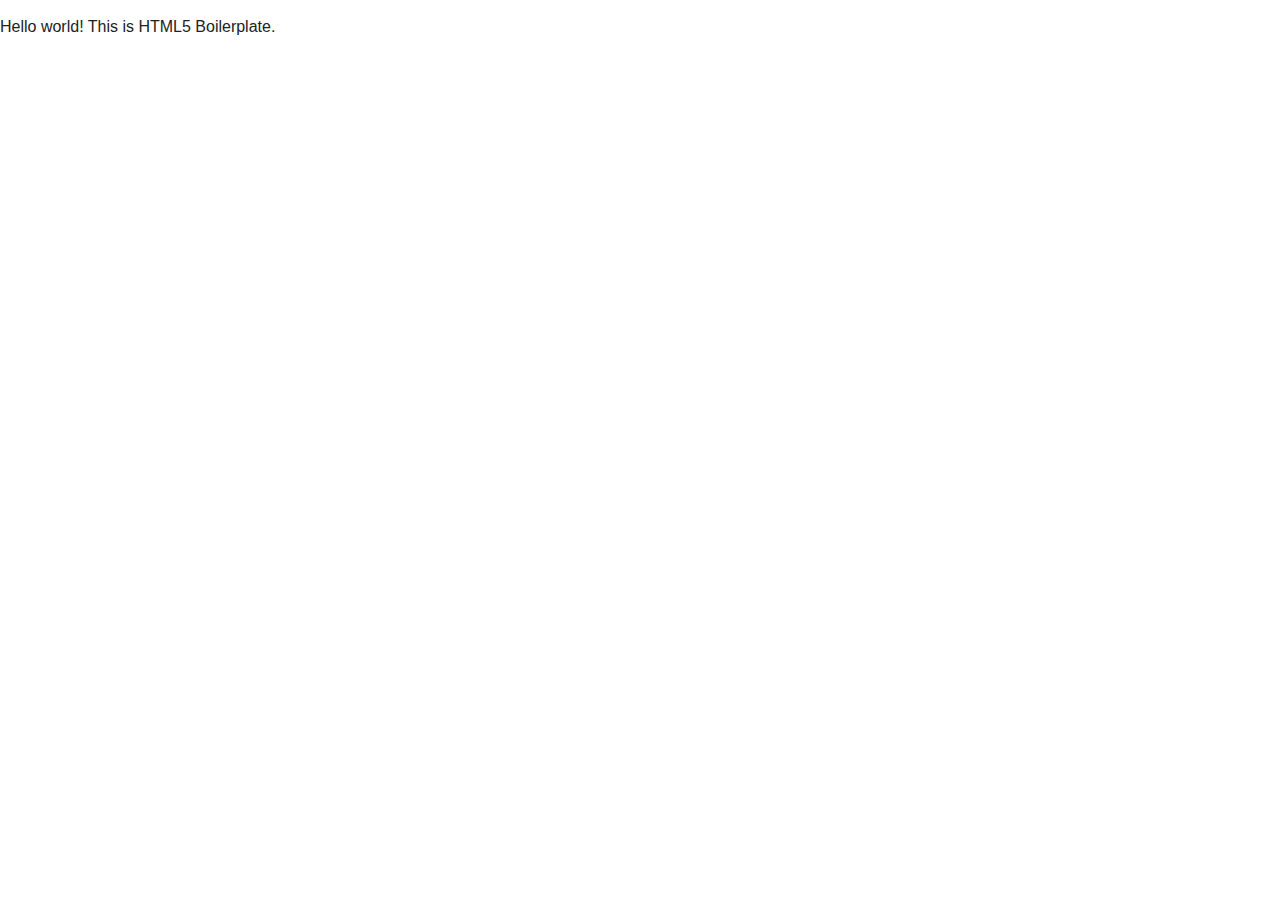
==== index.html @ 44770323 "first commit" ====
<!doctype html>
<html class="no-js" lang="">
    <head>
        <meta charset="utf-8">
        <meta http-equiv="x-ua-compatible" content="ie=edge">
        <title>I can do this #2</title>
        <meta name="description" content="lesson">
        <meta name="viewport" content="width=device-width, initial-scale=1">

        <link rel="apple-touch-icon" href="apple-touch-icon.png">
        <!-- Place favicon.ico in the root directory -->

        <link rel="stylesheet" href="css/normalize.css">
        <link rel="stylesheet" href="css/main.css">
        <script src="js/vendor/modernizr-2.8.3.min.js"></script>
    </head>
    <body>
        <!--[if lt IE 8]>
            <p class="browserupgrade">You are using an <strong>outdated</strong> browser. Please <a href="http://browsehappy.com/">upgrade your browser</a> to improve your experience.</p>
        <![endif]-->

        <!-- Add your site or application content here -->
        <p>Hello world! This is HTML5 Boilerplate.</p>

        <script src="https://ajax.googleapis.com/ajax/libs/jquery/1.11.3/jquery.min.js"></script>
        <script>window.jQuery || document.write('<script src="js/vendor/jquery-1.11.3.min.js"><\/script>')</script>
        <script src="js/plugins.js"></script>
        <script src="js/main.js"></script>


    </body>
</html>
---- css/main.css ----
/*! HTML5 Boilerplate v5.2.0 | MIT License | https://html5boilerplate.com/ */

/*
 * What follows is the result of much research on cross-browser styling.
 * Credit left inline and big thanks to Nicolas Gallagher, Jonathan Neal,
 * Kroc Camen, and the H5BP dev community and team.
 */

/* ==========================================================================
   Base styles: opinionated defaults
   ========================================================================== */

html {
    color: #222;
    font-size: 1em;
    line-height: 1.4;
}

/*
 * Remove text-shadow in selection highlight:
 * https://twitter.com/miketaylr/status/12228805301
 *
 * These selection rule sets have to be separate.
 * Customize the background color to match your design.
 */

::-moz-selection {
    background: #b3d4fc;
    text-shadow: none;
}

::selection {
    background: #b3d4fc;
    text-shadow: none;
}

/*
 * A better looking default horizontal rule
 */

hr {
    display: block;
    height: 1px;
    border: 0;
    border-top: 1px solid #ccc;
    margin: 1em 0;
    padding: 0;
}

/*
 * Remove the gap between audio, canvas, iframes,
 * images, videos and the bottom of their containers:
 * https://github.com/h5bp/html5-boilerplate/issues/440
 */

audio,
canvas,
iframe,
img,
svg,
video {
    vertical-align: middle;
}

/*
 * Remove default fieldset styles.
 */

fieldset {
    border: 0;
    margin: 0;
    padding: 0;
}

/*
 * Allow only vertical resizing of textareas.
 */

textarea {
    resize: vertical;
}

/* ==========================================================================
   Browser Upgrade Prompt
   ========================================================================== */

.browserupgrade {
    margin: 0.2em 0;
    background: #ccc;
    color: #000;
    padding: 0.2em 0;
}

/* ==========================================================================
   Author's custom styles
   ========================================================================== */

















/* ==========================================================================
   Helper classes
   ========================================================================== */

/*
 * Hide visually and from screen readers:
 */

.hidden {
    display: none !important;
}

/*
 * Hide only visually, but have it available for screen readers:
 * http://snook.ca/archives/html_and_css/hiding-content-for-accessibility
 */

.visuallyhidden {
    border: 0;
    clip: rect(0 0 0 0);
    height: 1px;
    margin: -1px;
    overflow: hidden;
    padding: 0;
    position: absolute;
    width: 1px;
}

/*
 * Extends the .visuallyhidden class to allow the element
 * to be focusable when navigated to via the keyboard:
 * https://www.drupal.org/node/897638
 */

.visuallyhidden.focusable:active,
.visuallyhidden.focusable:focus {
    clip: auto;
    height: auto;
    margin: 0;
    overflow: visible;
    position: static;
    width: auto;
}

/*
 * Hide visually and from screen readers, but maintain layout
 */

.invisible {
    visibility: hidden;
}

/*
 * Clearfix: contain floats
 *
 * For modern browsers
 * 1. The space content is one way to avoid an Opera bug when the
 *    `contenteditable` attribute is included anywhere else in the document.
 *    Otherwise it causes space to appear at the top and bottom of elements
 *    that receive the `clearfix` class.
 * 2. The use of `table` rather than `block` is only necessary if using
 *    `:before` to contain the top-margins of child elements.
 */

.clearfix:before,
.clearfix:after {
    content: " "; /* 1 */
    display: table; /* 2 */
}

.clearfix:after {
    clear: both;
}

/* ==========================================================================
   EXAMPLE Media Queries for Responsive Design.
   These examples override the primary ('mobile first') styles.
   Modify as content requires.
   ========================================================================== */

@media only screen and (min-width: 35em) {
    /* Style adjustments for viewports that meet the condition */
}

@media print,
       (-webkit-min-device-pixel-ratio: 1.25),
       (min-resolution: 1.25dppx),
       (min-resolution: 120dpi) {
    /* Style adjustments for high resolution devices */
}

/* ==========================================================================
   Print styles.
   Inlined to avoid the additional HTTP request:
   http://www.phpied.com/delay-loading-your-print-css/
   ========================================================================== */

@media print {
    *,
    *:before,
    *:after {
        background: transparent !important;
        color: #000 !important; /* Black prints faster:
                                   http://www.sanbeiji.com/archives/953 */
        box-shadow: none !important;
        text-shadow: none !important;
    }

    a,
    a:visited {
        text-decoration: underline;
    }

    a[href]:after {
        content: " (" attr(href) ")";
    }

    abbr[title]:after {
        content: " (" attr(title) ")";
    }

    /*
     * Don't show links that are fragment identifiers,
     * or use the `javascript:` pseudo protocol
     */

    a[href^="#"]:after,
    a[href^="javascript:"]:after {
        content: "";
    }

    pre,
    blockquote {
        border: 1px solid #999;
        page-break-inside: avoid;
    }

    /*
     * Printing Tables:
     * http://css-discuss.incutio.com/wiki/Printing_Tables
     */

    thead {
        display: table-header-group;
    }

    tr,
    img {
        page-break-inside: avoid;
    }

    img {
        max-width: 100% !important;
    }

    p,
    h2,
    h3 {
        orphans: 3;
        widows: 3;
    }

    h2,
    h3 {
        page-break-after: avoid;
    }
}
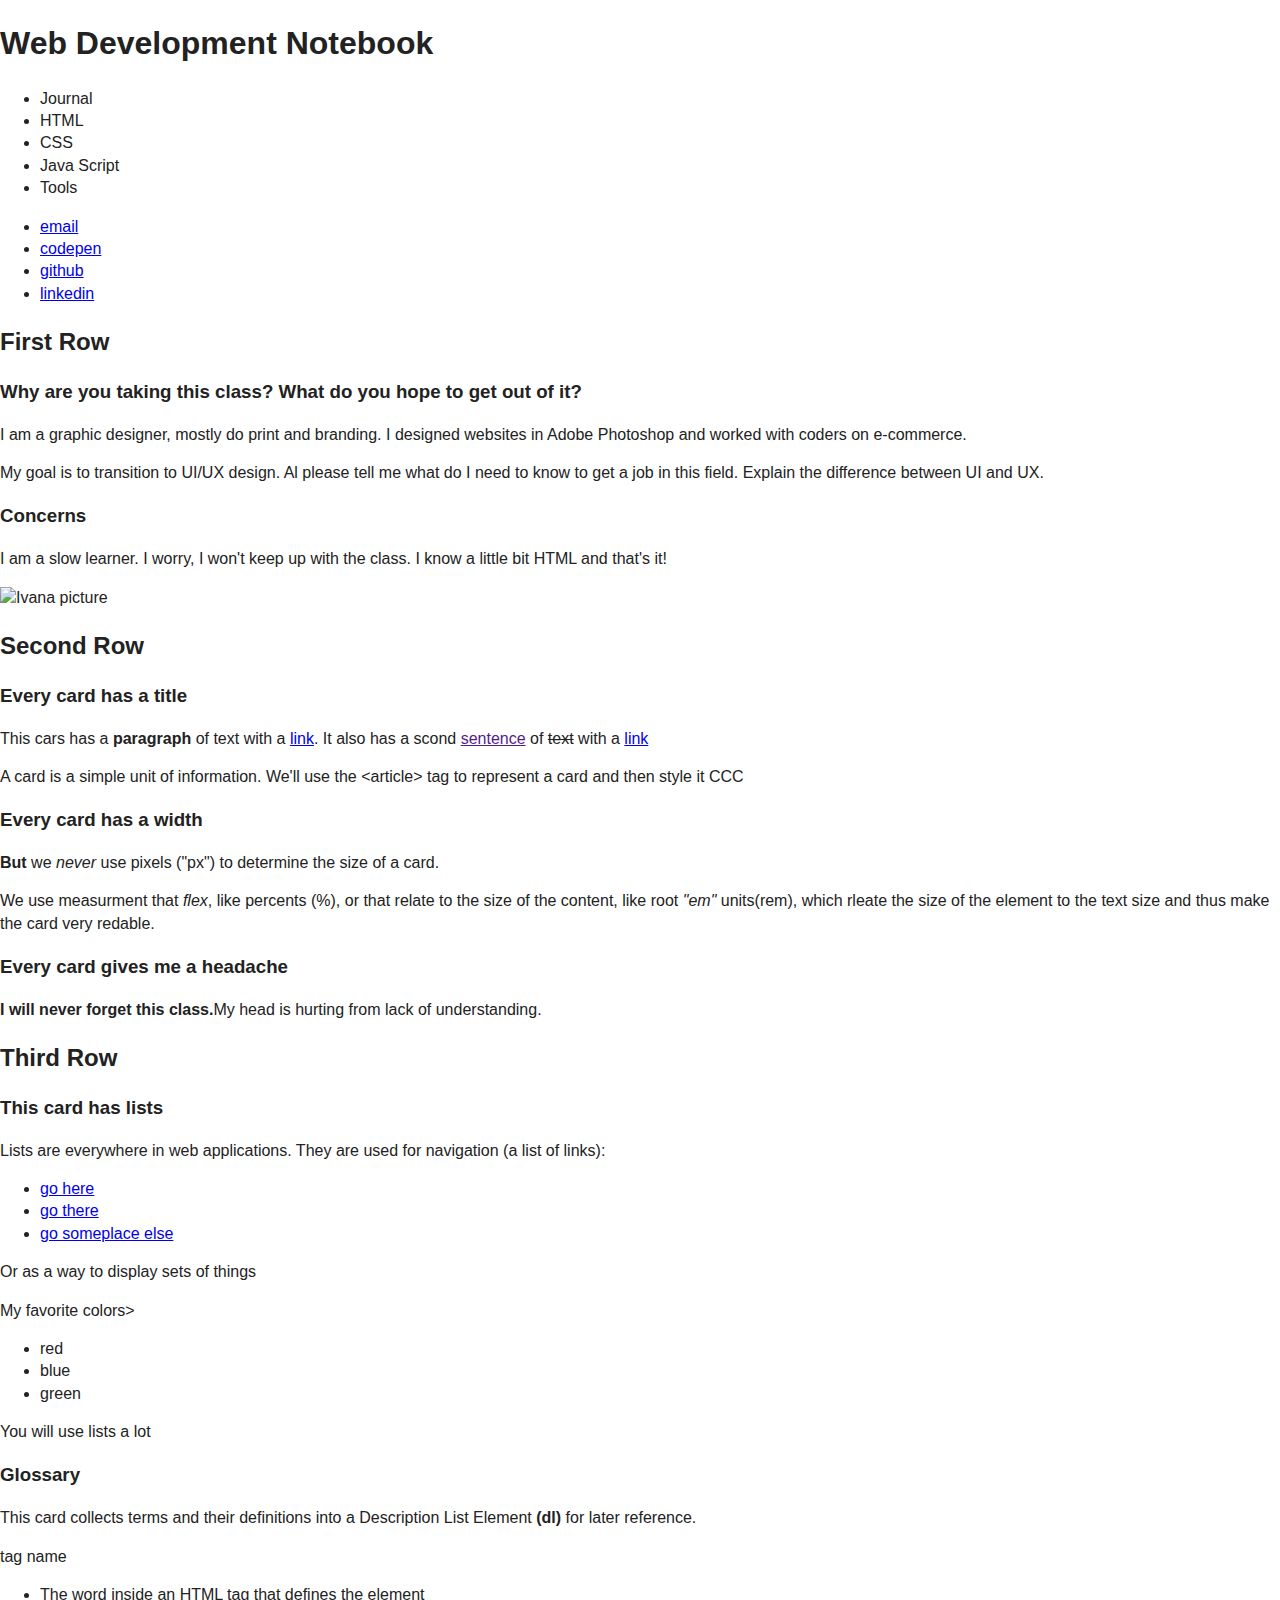
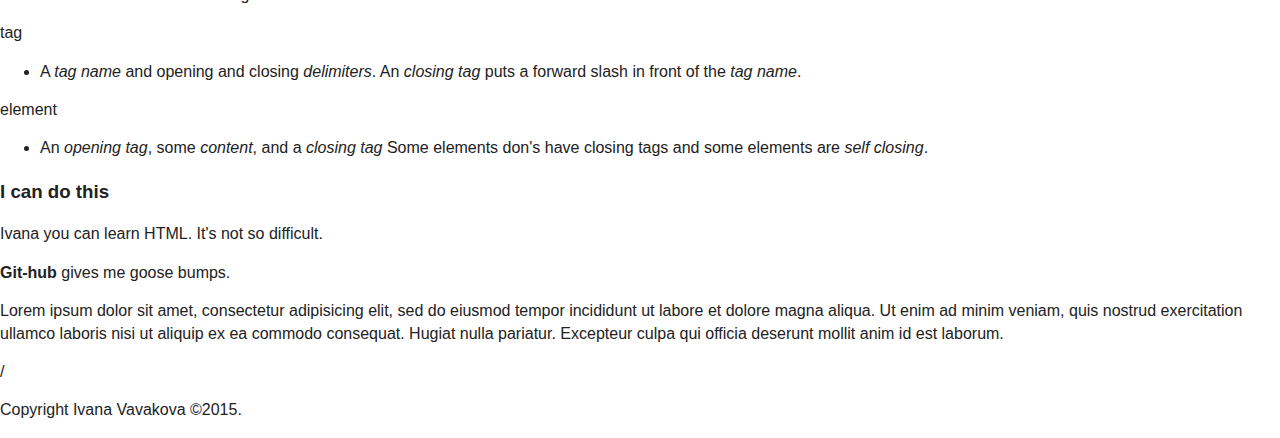
==== commit 4a7457fa: "header added" ====
--- a/index.html
+++ b/index.html
@@ -19,8 +19,180 @@
             <p class="browserupgrade">You are using an <strong>outdated</strong> browser. Please <a href="http://browsehappy.com/">upgrade your browser</a> to improve your experience.</p>
         <![endif]-->
 
-        <!-- Add your site or application content here -->
-        <p>Hello world! This is HTML5 Boilerplate.</p>
+        <!-- Add your site or application content here-->
+
+        <html>
+          <link rel="stylesheet" href="css/master.css" media="screen" title="no title" charset="utf-8">
+          <title>I can learn this</title>
+        </html>
+
+
+
+
+        <header>
+
+          <div class="header-container h1">
+            <h1>Web Development Notebook
+            </h1>
+          </div>
+
+          <div>
+            <nav class="header-container li">
+              <ul>
+                <li>Journal
+                </li>
+                <li>HTML
+                </li>
+                <li>CSS
+                </li>
+                <li>Java Script
+                </li>
+                <li>Tools
+                </li>
+              </ul>
+            </nav>
+          </div>
+
+          <div class="small-links li">
+            <ul>
+              <li>
+                <a href="mailto:ivyvavakova@gmail.com" target="_top">email</a>
+              </li>
+              <li><a href="http://www.codepen.io/praha1515">codepen</a>
+              </li>
+              <li><a href="http://github.com/praha1515/">github</a>
+              </li>
+              <li><a href="http://www.linkedin.com/in/ivanavavakova">linkedin</a>
+              </li>
+            </ul>
+          </div>
+
+        </header>
+
+        <section>
+          <h2>First Row
+          </h2>
+          <div class="flex-me">
+            <article>
+              <h3>Why are you taking this class? What do you hope to get out of it?
+              </h3>
+              <p>I am a graphic designer, mostly do print and branding. I designed websites in Adobe Photoshop and worked with coders on e-commerce.
+              </p>
+              <p>My goal is to transition to UI/UX design. Al please tell me what do I need to know to get a job in this field. Explain the difference between UI and UX.
+              </p>
+            </article>
+
+            <article>
+              <h3>Concerns
+            </h3>
+              <p>I am a slow learner. I worry, I won't keep up with the class. I know a little bit HTML and that's it!
+              </P>
+            </article>
+
+            <article>
+              <img class="pictureBox" src="img/portrait.jpg" alt="Ivana picture">
+            </article>
+          </div>
+        </section>
+
+        <section>
+          <h2>Second Row
+          </h2>
+          <div class="flex-me">
+            <article>
+              <h3>Every card has a title
+              </h3>
+              <p>This cars has a <strong>paragraph</strong> of <span class=red-text>text </span>with a <a href="http://uniqueivy.com/">link</a>. It also has a scond <a href>sentence</a> of <strike>text</strike> with a <a href="http://uniqueivy.com/" target="new window">link</a>
+              </p>
+              <p>A card is a simple unit of information. We'll use the &#60;article&#62; tag to represent a card and then style it CCC
+              </p>
+            </article>
+            <article>
+              <h3>Every card has a width
+                </h3>
+              <p><strong>But</strong> we <i>never</i> use pixels ("px") to determine the size of a card.
+              </p>
+              <p>We use measurment that <i>flex</i>, like percents (%), or that relate to the size of the content, like root <i>"em"</i> units(rem), which rleate the size of the element to the text size and thus make the card very redable.
+              </p>
+            </article>
+            <article>
+              <h3>Every card gives me a headache
+                </h3>
+              <p><strong>I will never forget this class.</strong>My head is hurting from lack of understanding.
+              </p>
+            </article>
+          </div>
+        </section>
+
+        <section>
+          <h2>Third Row
+            </h2>
+          <div class="flex-me">
+            <article>
+              <h3>This card has lists
+                </h3>
+              <p>Lists are everywhere in web applications. They are used for navigation (a list of links):
+              </p>
+              <ul>
+                <li> <a href="http://www.portlandcodeschool.com/">go here</a> </li>
+                <li> <a href="https://www.ocac.edu/"> go there</a> </li>
+                <li> <a href="http://www.hubers.com/" target="new"> go someplace else</a></li>
+              </ul>
+              <p>Or as a way to display sets of things
+              </p>
+              <p class="smallHead">My favorite colors>
+              </p>
+              <ul class="color-list">
+                <li class="red-text">red</li>
+                <li class="blue-text">blue</li>
+                <li class="green-text">green</li>
+              </ul>
+              <p>You will use lists a lot
+              </p>
+            </article>
+            <article>
+              <h3>Glossary
+                  </h3>
+              <p>This card collects terms and their definitions into a Description List Element <strong>(dl)</strong> for later reference.
+              </p>
+              <p class="smallHead">tag name
+              </p>
+              <ul class="color-list">
+                <li>The word inside an HTML tag that defines the element</li>
+              </ul>
+              <p class="smallHead"> tag
+              </p>
+              <ul class="color-list">
+                <li>A <i>tag name</i> and opening and closing <i>delimiters</i>. An <i>closing tag</i> puts a forward slash in front of the <i>tag name</i>.
+                </li>
+              </ul>
+              <p class="smallHead">element
+              </p>
+              <ul class="color-list">
+                <li>An <i>opening tag</i>, some <i>content</i>, and a <i>closing tag</i> Some elements don's have closing tags and some elements are
+                  <i>self closing</i>.
+                </li>
+              </ul>
+            </article>
+            <article>
+              <h3>I can do this
+                    </h3>
+              <p>Ivana you can learn HTML. It's not so difficult.
+              </p>
+              <p>
+                <strong>Git-hub</strong> gives me goose bumps.
+              </p>
+              <p>Lorem ipsum dolor sit amet, consectetur adipisicing elit, sed do eiusmod tempor incididunt ut labore et dolore magna aliqua. Ut enim ad minim veniam, quis nostrud exercitation ullamco laboris nisi ut aliquip ex ea commodo consequat. Hugiat nulla
+                pariatur. Excepteur culpa qui officia deserunt mollit anim id est laborum.
+              </P>
+            </article>
+          </div>
+
+        </section>
+
+        /<footer class="footer p">
+          <p>Copyright Ivana Vavakova &copy;2015.</p>
+        </footer>
 
         <script src="https://ajax.googleapis.com/ajax/libs/jquery/1.11.3/jquery.min.js"></script>
         <script>window.jQuery || document.write('<script src="js/vendor/jquery-1.11.3.min.js"><\/script>')</script>
